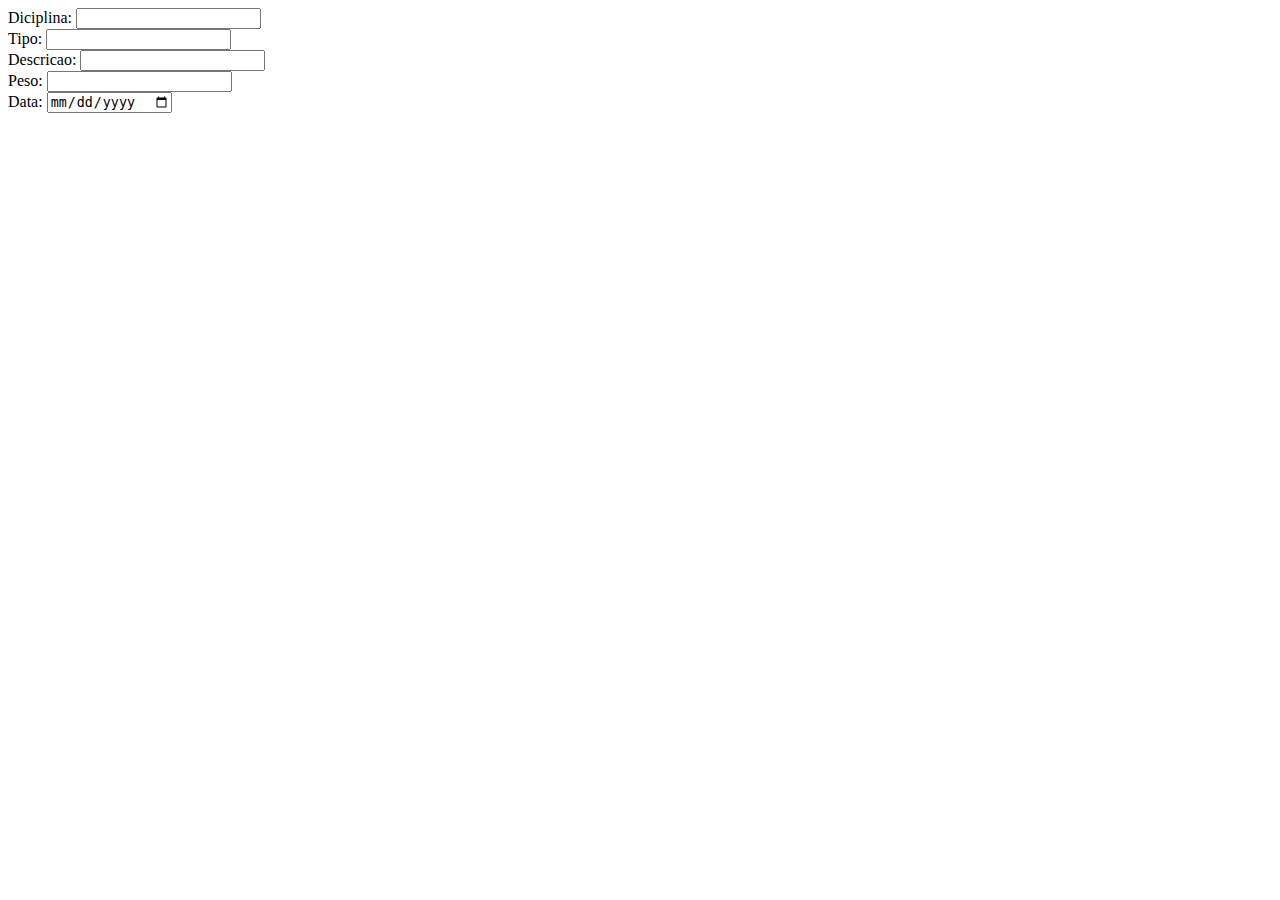
==== cadastro_atividade.html @ aa794e01 "primeiro comit" ====
<!DOCTYPE html>
<html lang="en">
<head>
    <meta charset="UTF-8">
    <meta name="viewport" content="width=device-width, initial-scale=1.0">
    <title>Cadastro de atividades</title>
</head>
<body>
    <form method="post" action="controllers/atividades_controller.php">
        <label>Diciplina: </label>
        <input type="text" name="diciplina"><br>
        <label>Tipo: </label>
        <input type="text" name="tipo"><br>
        <label>Descricao: </label>
        <input type="text" name="descricao"><br>
        <label>Peso: </label>
        <input type="text" name="peso"><br>
        <label>Data: </label>
        <input type="date" name="data"><br>
    </form>
</body>
</html>
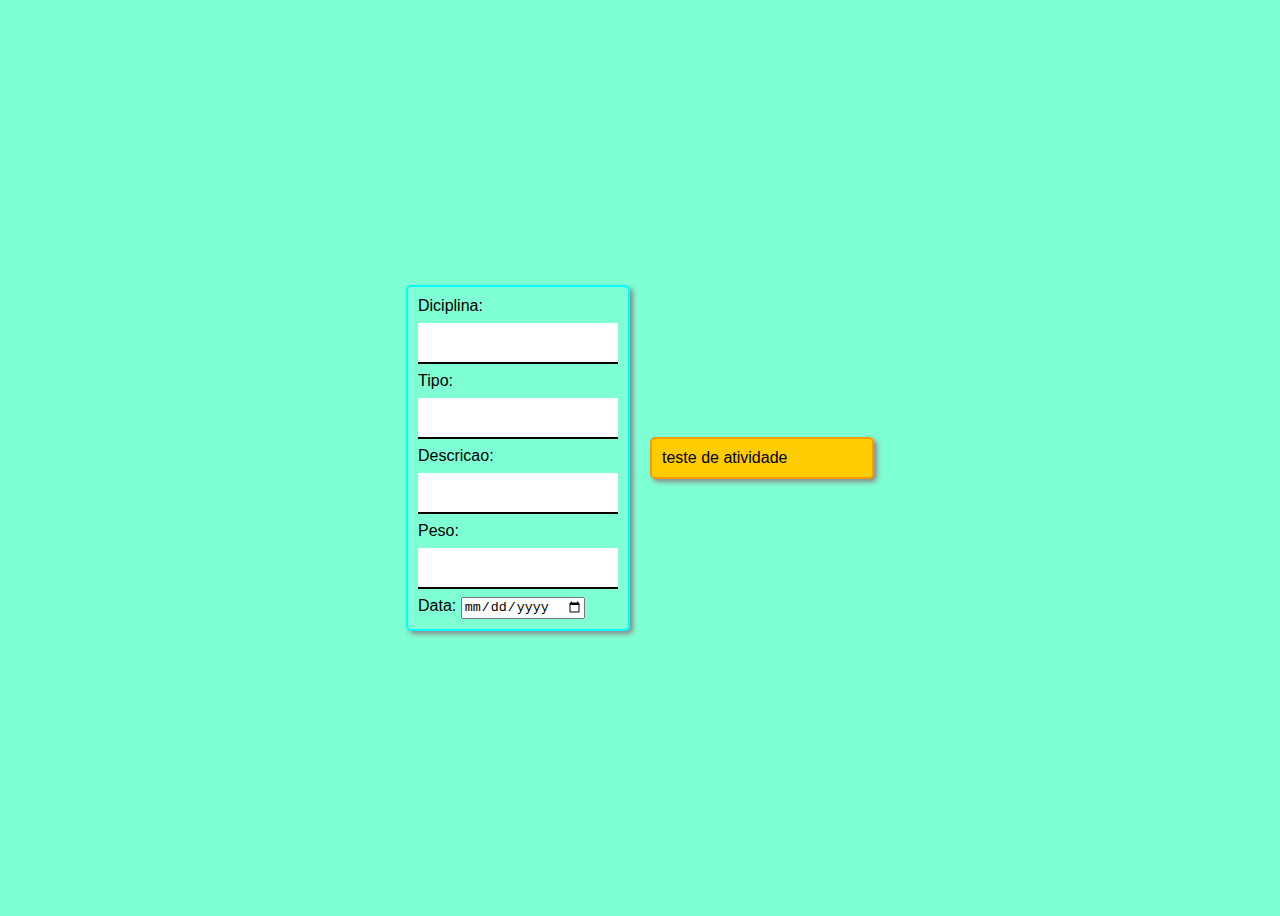
==== commit d71134e6: "primeiro css" ====
--- a/cadastro_atividade.html
+++ b/cadastro_atividade.html
@@ -4,6 +4,7 @@
     <meta charset="UTF-8">
     <meta name="viewport" content="width=device-width, initial-scale=1.0">
     <title>Cadastro de atividades</title>
+    <link rel="stylesheet" href="style.css">
 </head>
 <body>
     <form method="post" action="controllers/atividades_controller.php">
@@ -18,5 +19,6 @@
         <label>Data: </label>
         <input type="date" name="data"><br>
     </form>
+    <div class="post-it">teste de atividade</div>
 </body>
 </html>--- a/style.css
+++ b/style.css
@@ -0,0 +1,39 @@
+body {
+    background-color: aquamarine;
+    font-family: Arial, sans-serif;
+
+    display: flex; /* Usar flexbox para alinhar horizontalmente e verticalmente */
+    justify-content: center; /* Alinhar horizontalmente (no eixo X) */
+    align-items: center; /* Alinhar verticalmente (no eixo Y) */
+    min-height: 100vh;
+    }
+
+form {
+    width: 200px;
+    padding: 10px;
+    margin: 10px;
+    box-shadow: 3px 3px 5px #888888;
+    border: 2px solid aqua;
+    border-radius: 5px;
+}
+
+input[type="text"], input[type="password"] {
+    width: 100%;
+    padding: 12px 20px;
+    margin: 8px 0;
+    box-sizing: border-box;
+    border: none;
+    border-bottom: 2px solid black;
+  
+}
+
+.post-it {
+    width: 200px;
+    padding: 10px;
+    margin: 10px;
+    background-color: #ffcc00;
+    border: 2px solid #ff9900;
+    border-radius: 5px;
+    box-shadow: 3px 3px 5px #888888;
+    font-family: Arial, sans-serif;
+}